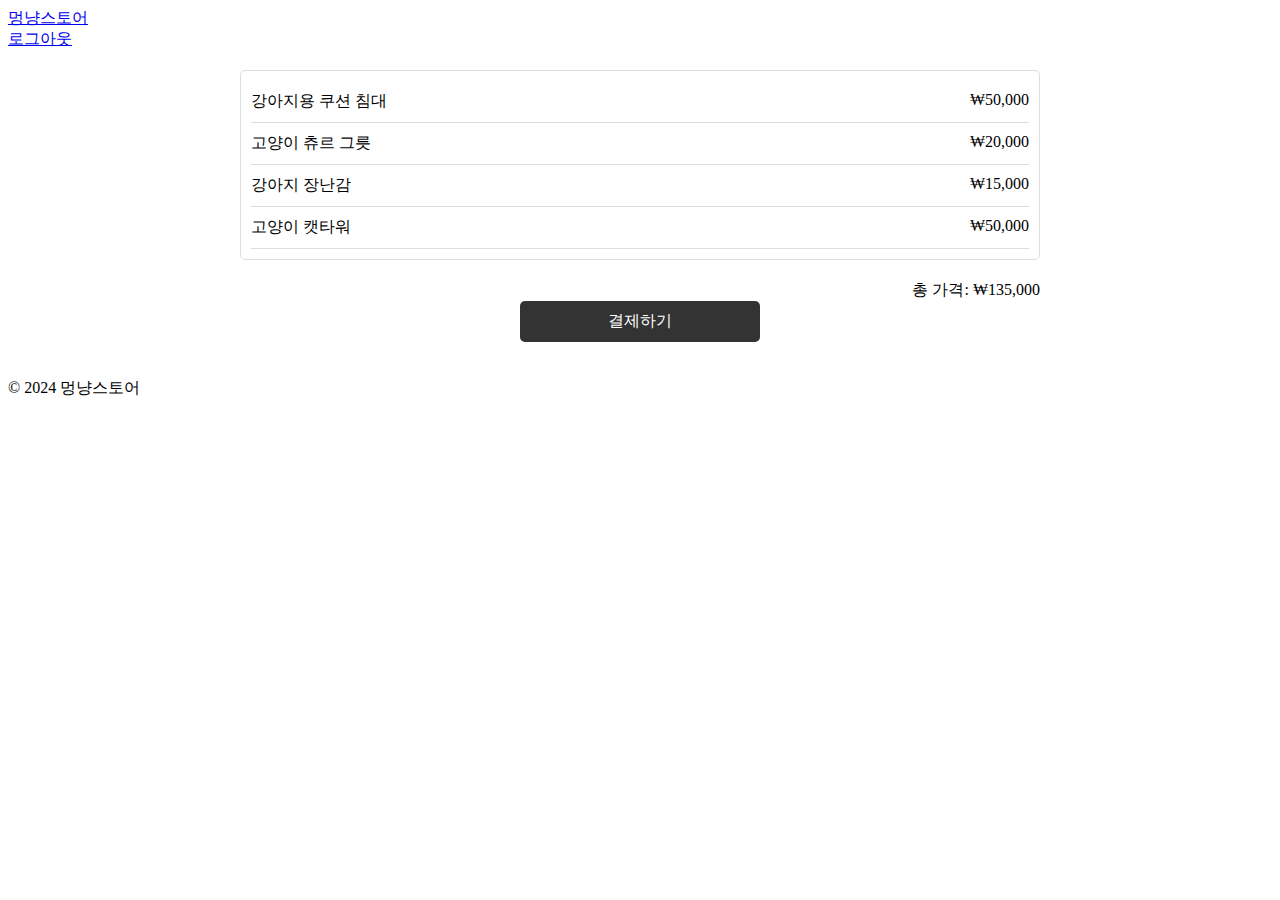
==== src/main/resources/templates/cart.html @ 702eb5e4 "로그인까지 구현함..." ====
<!DOCTYPE html>
<html lang="ko">
<head>
    <meta charset="UTF-8">
    <meta name="viewport" content="width=device-width, initial-scale=1.0">
    <title>장바구니</title>
    <!-- CSS 파일 링크 -->
    <link rel="stylesheet" href="styles.css">
    <style>
        /* 추가된 CSS */
        #cart {
            max-width: 800px;
            margin: 0 auto;
            padding: 20px;
        }

        .cart-items {
            border: 1px solid #ddd;
            border-radius: 5px;
            padding: 10px;
            margin-bottom: 20px;
        }

        .cart-item {
            display: flex;
            justify-content: space-between;
            padding: 10px 0;
            border-bottom: 1px solid #ddd;
        }

        .item-name {
            flex-grow: 1;
        }

        .item-price {
            flex-shrink: 0;
        }

        #checkout-button {
            display: block;
            margin: 0 auto;
            padding: 10px 20px;
            border-radius: 5px;
            background-color: #333;
            color: white;
            text-decoration: none;
            transition: background-color 0.3s ease;
            width: 200px;
            text-align: center;
        }

        #checkout-button:hover {
            background-color: #222;
        }

        /* 추가된 스타일 */
        #total-price {
            text-align: right;
            margin-top: 20px;
        }
    </style>
</head>
<body>
    <!-- 헤더 부분 -->
    <header>
        <div id="store-name-container">
            <a href="index.html" id="store-name">멍냥스토어</a>
        </div>
        <div id="user-actions">
            <!-- 로그아웃 링크 -->
            <a href="logout.html">로그아웃</a>
        </div>
    </header>

    <!-- 장바구니 내용 부분 -->
    <section id="cart">
        <!-- 장바구니에 담긴 제품들 목록 -->
        <div class="cart-items">
            <!-- 제품 1 -->
            <div class="cart-item">
                <span class="item-name">강아지용 쿠션 침대</span>
                <span class="item-price">₩50,000</span>
            </div>
            <!-- 제품 2 -->
            <div class="cart-item">
                <span class="item-name">고양이 츄르 그릇</span>
                <span class="item-price">₩20,000</span>
            </div>
            <!-- 제품 3 -->
            <div class="cart-item">
                <span class="item-name">강아지 장난감</span>
                <span class="item-price">₩15,000</span>
            </div>
            <!-- 제품 4 -->
            <div class="cart-item">
                <span class="item-name">고양이 캣타워</span>
                <span class="item-price">₩50,000</span>
            </div>
        </div>

        <!-- 총 가격 -->
        <div id="total-price">총 가격: <span id="total">₩0</span></div>

        <!-- 결제하기 버튼 -->
        <a href="pay.html" id="checkout-button">결제하기</a>
    </section>

    <!-- 푸터 부분 -->
    <footer>
        <p>&copy; 2024 멍냥스토어</p>
    </footer>

    <!-- JavaScript 코드 -->
    <script>
        // JavaScript를 사용하여 총 가격 계산
        document.addEventListener('DOMContentLoaded', function() {
            const itemPrices = document.querySelectorAll('.item-price');
            let totalPrice = 0;

            // 각 제품 가격을 가져와서 총 가격에 합산
            itemPrices.forEach(function(item) {
                const price = parseInt(item.textContent.slice(1).replace(',', '')); // 숫자로 변환
                totalPrice += price;
            });

            // 총 가격을 HTML에 표시
            document.getElementById('total').textContent = '₩' + totalPrice.toLocaleString(); // 통화 형식으로 변환하여 표시
        });
    </script>
</body>
</html>
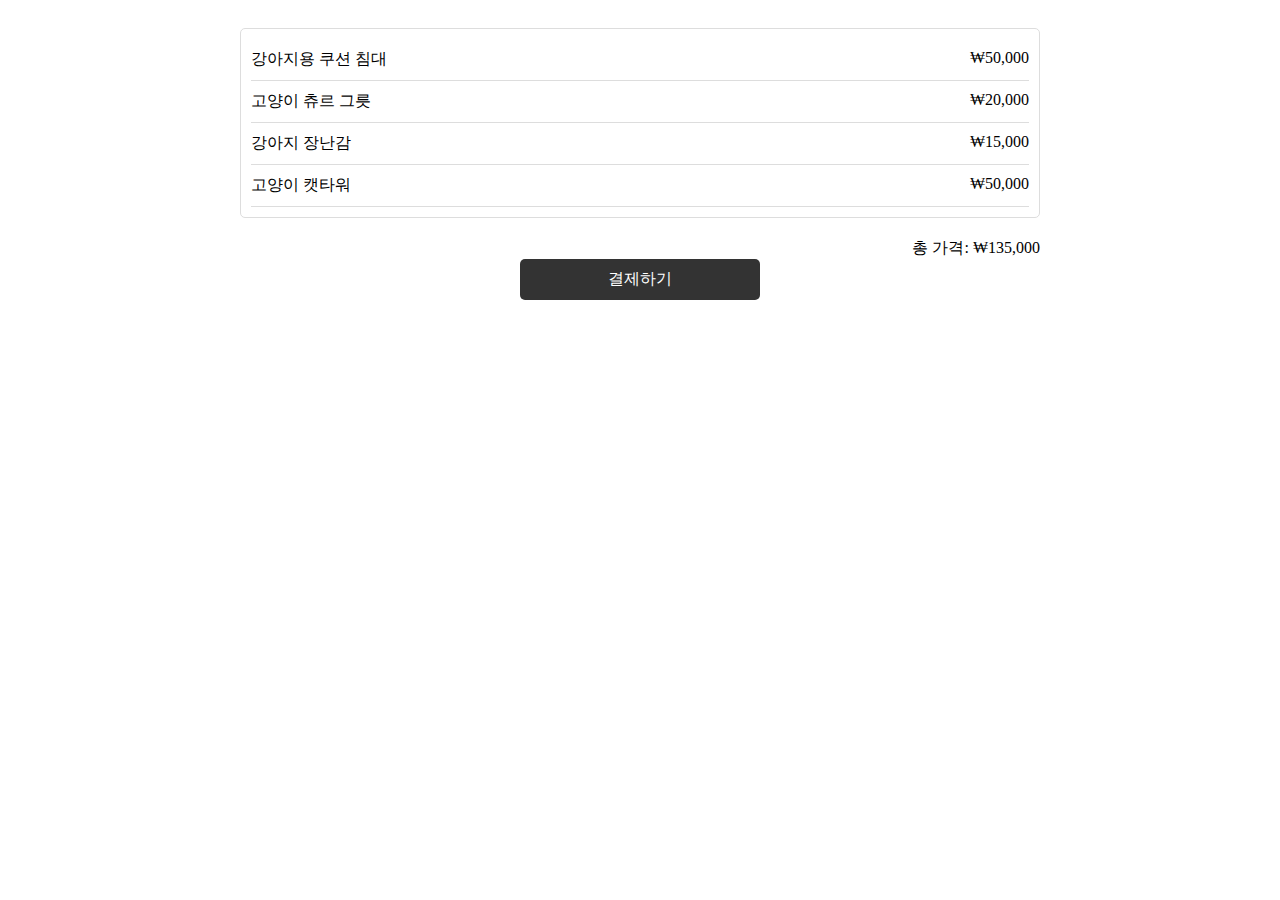
==== commit 18b71e41: "제품들까지 db에 올림" ====
--- a/src/main/resources/templates/cart.html
+++ b/src/main/resources/templates/cart.html
@@ -5,7 +5,7 @@
     <meta name="viewport" content="width=device-width, initial-scale=1.0">
     <title>장바구니</title>
     <!-- CSS 파일 링크 -->
-    <link rel="stylesheet" href="styles.css">
+    <link rel="stylesheet" href="/css/styles.css">
     <style>
         /* 추가된 CSS */
         #cart {
@@ -62,15 +62,8 @@
 </head>
 <body>
     <!-- 헤더 부분 -->
-    <header>
-        <div id="store-name-container">
-            <a href="index.html" id="store-name">멍냥스토어</a>
-        </div>
-        <div id="user-actions">
-            <!-- 로그아웃 링크 -->
-            <a href="logout.html">로그아웃</a>
-        </div>
-    </header>
+    <th:block th:replace="~{layouts/header :: header(isLogin = ${login})}"></th:block>
+
 
     <!-- 장바구니 내용 부분 -->
     <section id="cart">
@@ -106,9 +99,8 @@
     </section>
 
     <!-- 푸터 부분 -->
-    <footer>
-        <p>&copy; 2024 멍냥스토어</p>
-    </footer>
+    <th:block th:replace="~{layouts/footer :: footer}"></th:block>
+
 
     <!-- JavaScript 코드 -->
     <script>
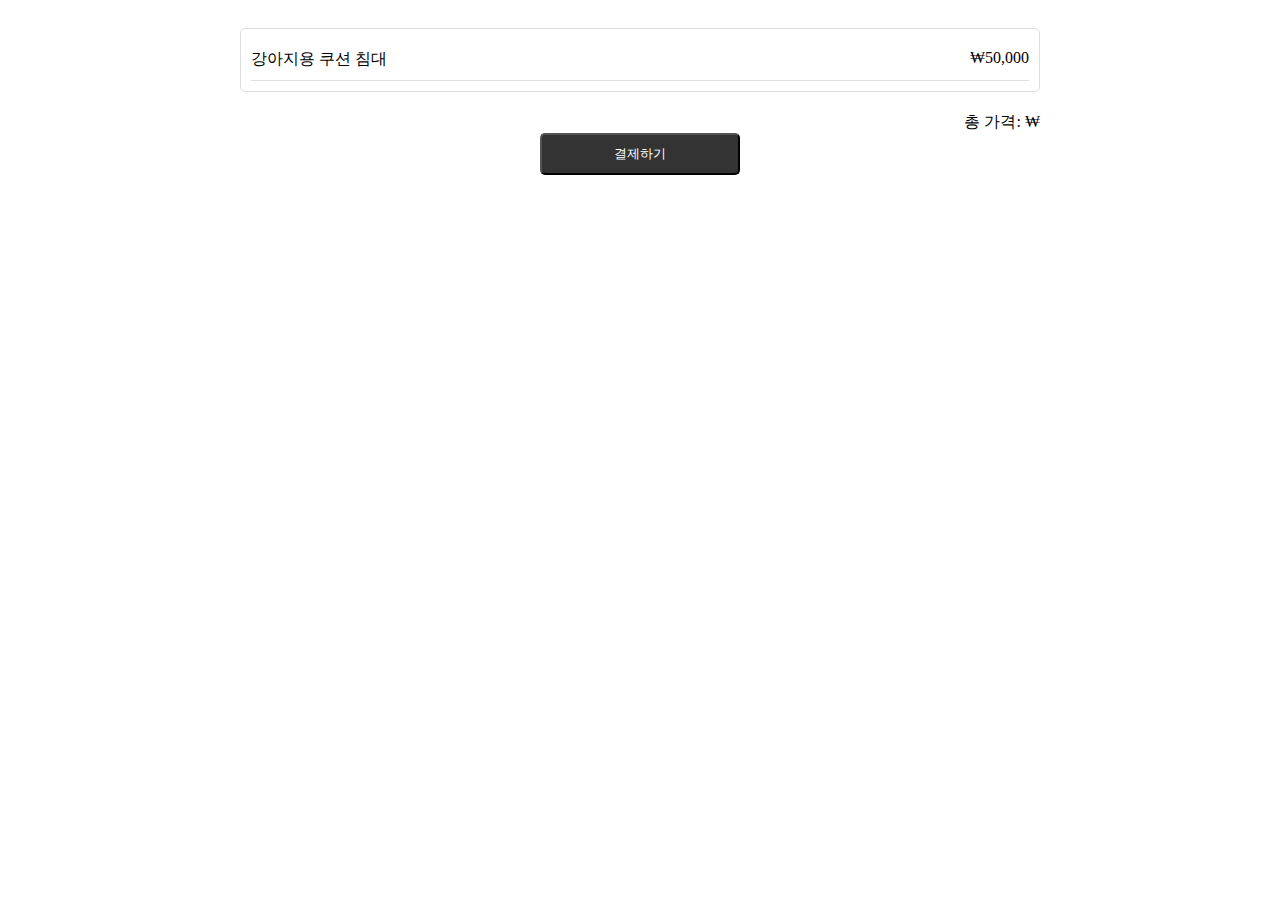
==== commit ba312bd7: "목표한건 구현 완료" ====
--- a/src/main/resources/templates/cart.html
+++ b/src/main/resources/templates/cart.html
@@ -1,5 +1,5 @@
 <!DOCTYPE html>
-<html lang="ko">
+<html xmlns:th="http://www.thymeleaf.org" lang="ko">
 <head>
     <meta charset="UTF-8">
     <meta name="viewport" content="width=device-width, initial-scale=1.0">
@@ -61,63 +61,50 @@
     </style>
 </head>
 <body>
-    <!-- 헤더 부분 -->
-    <th:block th:replace="~{layouts/header :: header(isLogin = ${login})}"></th:block>
+<!-- 헤더 부분 -->
+<th:block th:replace="~{layouts/header :: header(isLogin = ${login})}"></th:block>
 
 
-    <!-- 장바구니 내용 부분 -->
-    <section id="cart">
-        <!-- 장바구니에 담긴 제품들 목록 -->
+<!-- 장바구니 내용 부분 -->
+<section id="cart">
+    <!-- 장바구니에 담긴 제품들 목록 -->
+    <form method="post" action="/pay">
         <div class="cart-items">
             <!-- 제품 1 -->
-            <div class="cart-item">
-                <span class="item-name">강아지용 쿠션 침대</span>
-                <span class="item-price">₩50,000</span>
-            </div>
-            <!-- 제품 2 -->
-            <div class="cart-item">
-                <span class="item-name">고양이 츄르 그릇</span>
-                <span class="item-price">₩20,000</span>
-            </div>
-            <!-- 제품 3 -->
-            <div class="cart-item">
-                <span class="item-name">강아지 장난감</span>
-                <span class="item-price">₩15,000</span>
-            </div>
-            <!-- 제품 4 -->
-            <div class="cart-item">
-                <span class="item-name">고양이 캣타워</span>
-                <span class="item-price">₩50,000</span>
+            <div class="cart-item" th:each="item : ${items}">
+                <span class="item-name" th:text="${item.name}">강아지용 쿠션 침대</span>
+                <span class="item-price" th:text="${item.price}">₩50,000</span>
             </div>
         </div>
 
         <!-- 총 가격 -->
-        <div id="total-price">총 가격: <span id="total">₩0</span></div>
+        <div id="total-price">총 가격: <span id="total">₩<span th:text="${sum}"></span></span></div>
 
         <!-- 결제하기 버튼 -->
-        <a href="pay.html" id="checkout-button">결제하기</a>
-    </section>
+        <button type="submit" id="checkout-button">결제하기</button>
+    </form>
+</section>
 
-    <!-- 푸터 부분 -->
-    <th:block th:replace="~{layouts/footer :: footer}"></th:block>
+<!-- 푸터 부분 -->
+<th:block th:replace="~{layouts/footer :: footer}"></th:block>
 
 
-    <!-- JavaScript 코드 -->
-    <script>
-        // JavaScript를 사용하여 총 가격 계산
-        document.addEventListener('DOMContentLoaded', function() {
-            const itemPrices = document.querySelectorAll('.item-price');
-            let totalPrice = 0;
+<!-- JavaScript 코드 -->
+<!--<script>-->
+<!--    // JavaScript를 사용하여 총 가격 계산-->
+<!--    document.addEventListener('DOMContentLoaded', function () {-->
+<!--        const itemPrices = document.querySelectorAll('.item-price');-->
+<!--        let totalPrice = 0;-->
 
-            // 각 제품 가격을 가져와서 총 가격에 합산
-            itemPrices.forEach(function(item) {
-                const price = parseInt(item.textContent.slice(1).replace(',', '')); // 숫자로 변환
-                totalPrice += price;
-            });
+<!--        // 각 제품 가격을 가져와서 총 가격에 합산-->
+<!--        itemPrices.forEach(function (item) {-->
+<!--            const price = parseInt(item.textContent.slice(1).replace(',', '')); // 숫자로 변환-->
+<!--            totalPrice += price;-->
+<!--        });-->
 
-            // 총 가격을 HTML에 표시
-            document.getElementById('total').textContent = '₩' + totalPrice.toLocaleString(); // 통화 형식으로 변환하여 표시
-        });
-    </script>
+<!--        // 총 가격을 HTML에 표시-->
+<!--        document.getElementById('total').textContent = '₩' + totalPrice.toLocaleString(); // 통화 형식으로 변환하여 표시-->
+<!--    });-->
+<!--</script>-->
 </body>
 </html>
